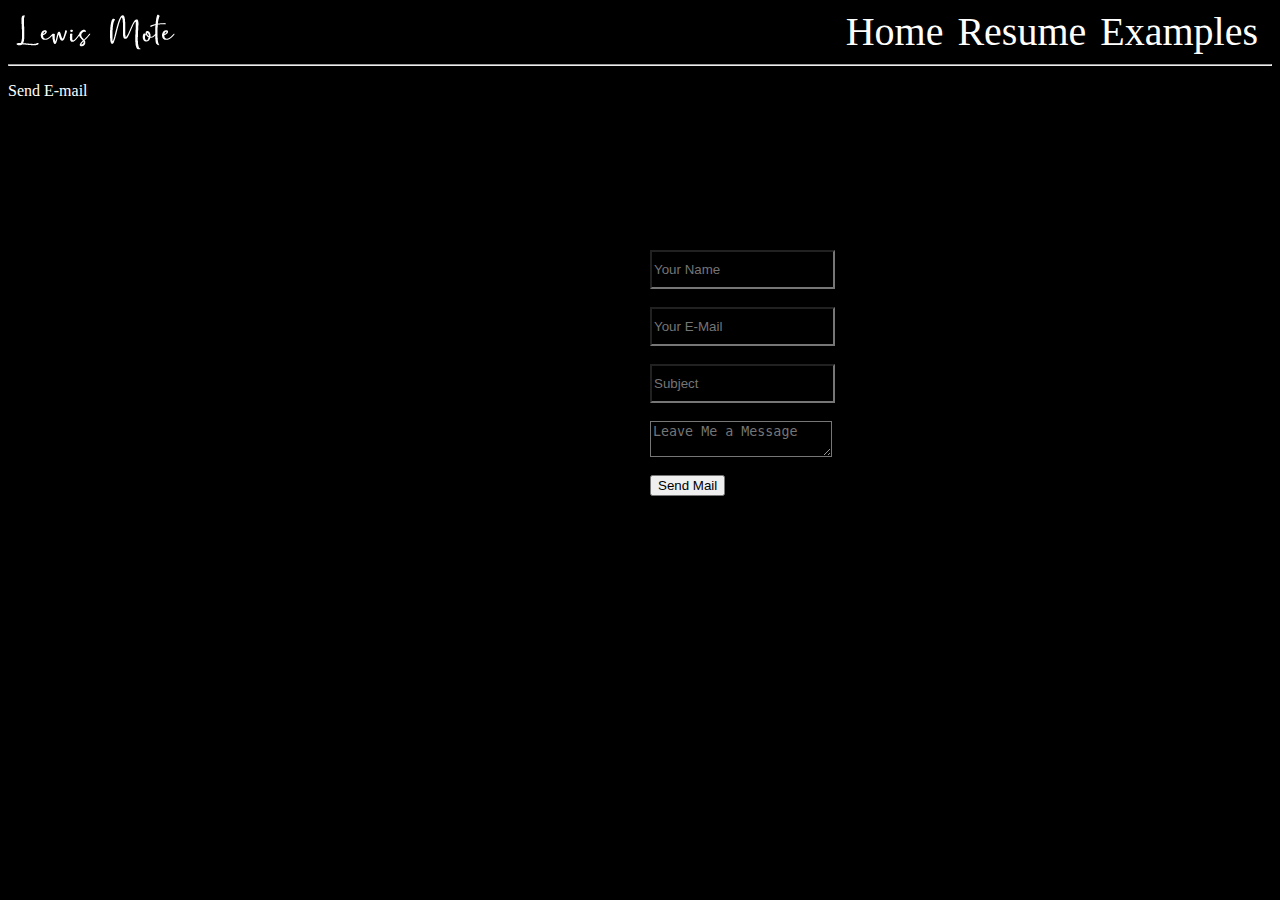
==== contactanthony.html @ 9034f7cb "Update contactanthony.html" ====
<!DOCTYPE HTML PUBLIC "-//W3C//DTD HTML 4.01 Transitional//EN">
<html>
<head>
<title>Anthony Perry</title>
<link href="assets/css/style.css" rel="stylesheet" />
</head>
<body class="background">
<img  src="assets/img/logo.png">
<div class="navbar">
	
	<a href="examples.html" style = "text-decoration: none">Examples</a>
	<a href="resume.html" style = "text-decoration: none">Resume</a>
	<a href="https://byanthonyperry.github.io/drawings/" style = "text-decoration: none">Home</a>
	
</div>
<hr>

    <p class="p1" style="color:white;">Send E-mail</p>
	<div>
    <form class="form"action="mailto:someone@example.com" method="post" enctype="text/plain">
        <input type="text" name="name" placeholder = "Your Name"><br>
        <input type="text" name="mail" placeholder = "Your E-Mail"><br>
        <input type="text" name="subject" placeholder = "Subject"><br>
        <textarea name="message" placeholder="Leave Me a Message"></textarea><br><br>
        <button class="button" type="submit" name="Submit" text-align="center">Send Mail</button><br>
    </form>
	</div>






	
					
				


</body>
</html>
---- assets/css/style.css ----
.background{
		background-color: black;
}




.navbar {
		background-color: black;
		overflow: hidden;
		float: right;
		top: 0;
		font-size: 30px;
		text-decoration: none;
		
		
		
}

.navbar a {
		float: right;
		color: white;
		
		font-size: 40px;
		padding-right: 14px;
		
		
}
.navbar a:hover {
		background-color: #ddd;
		color: black;
}

.navbar a.active {
		background-color: #4caf50;
		color: white;
}	

.h1a {
	color: white;
	text-align: center;
	padding-top: 100px
}


.div1 {
	color: white;
	font-size: 20px;
	text-align: center;
	margin-left: auto;
    margin-right: auto;
	width: 40em;
	border: 10px white inset;
	
}

.div2 {
	color: white;
	
	
	
    
	
	
}

input {
	display: block;
	color: white;
	background-color: black;
	border-width: 2px;
	padding-top: 10px;
	padding-bottom: 10px;
	
}
textarea {
	background-color: black;
	color: white;
}

.form {
	position: absolute;
	left: 650px;
	top: 250px;
	
	
}
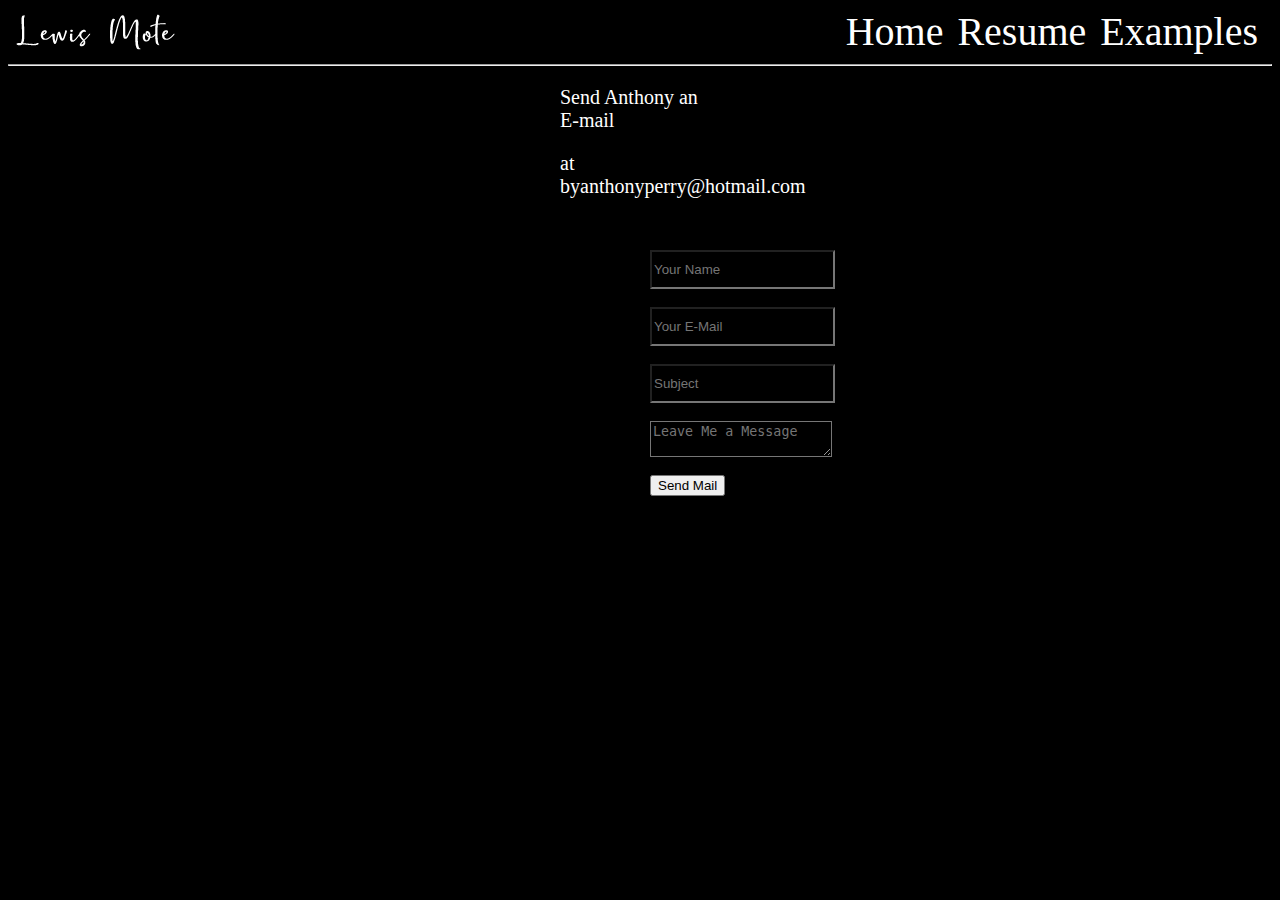
==== commit d7c8796a: "Update contactanthony.html" ====
--- a/contactanthony.html
+++ b/contactanthony.html
@@ -15,7 +15,8 @@
 </div>
 <hr>
 
-    <p class="p1" style="color:white;">Send E-mail</p>
+    <p class="p1" style="color:white;">Send Anthony an E-mail</p>
+     <p class="p2" style="color:white";>at byanthonyperry@hotmail.com</p>	
 	<div>
     <form class="form"action="mailto:someone@example.com" method="post" enctype="text/plain">
         <input type="text" name="name" placeholder = "Your Name"><br>
--- a/assets/css/style.css
+++ b/assets/css/style.css
@@ -86,3 +86,9 @@
 	
 }
 
+p {
+	margin-left: auto;
+	margin-right: auto;
+	width: 8em;
+	font-size: 20px;
+}
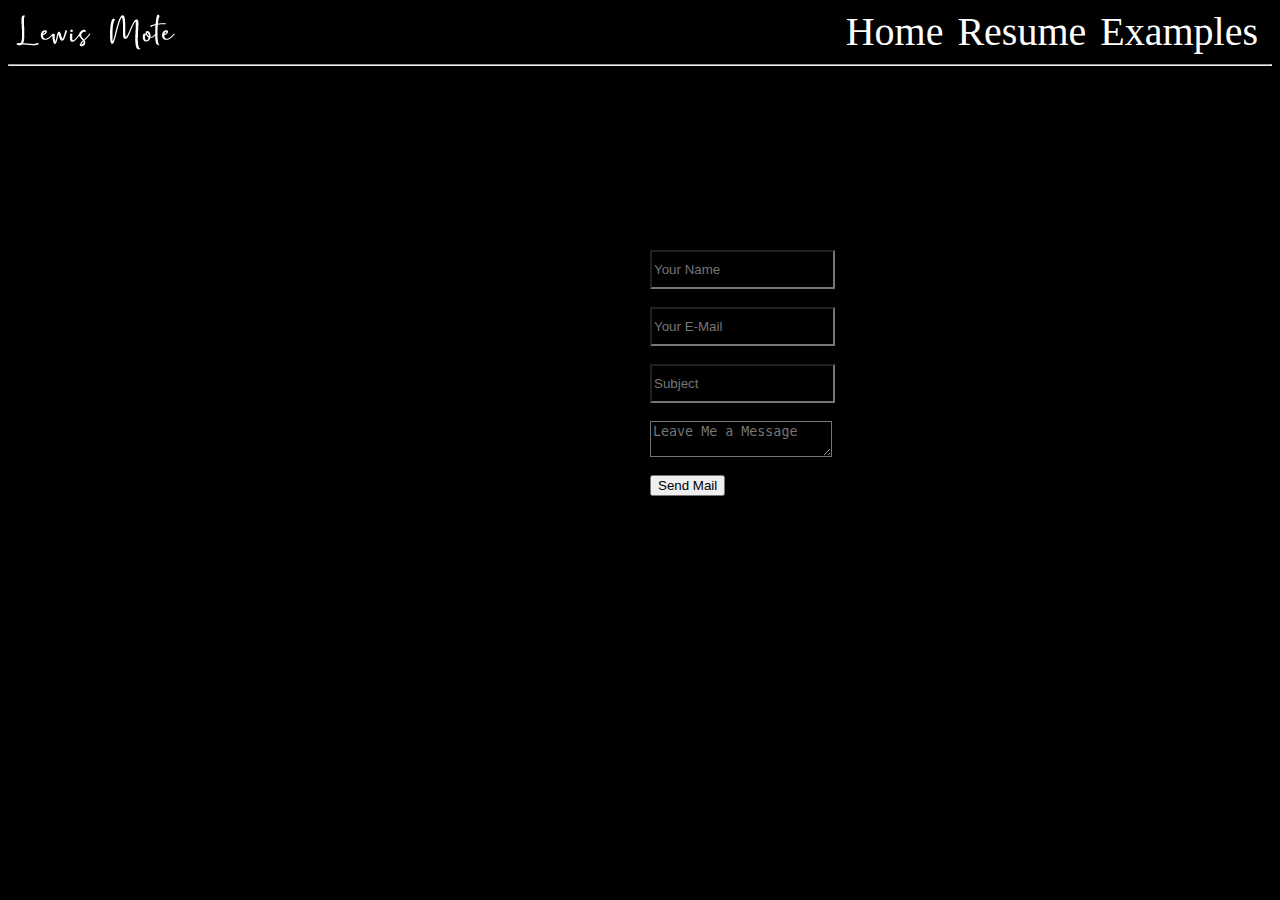
==== commit f042b4ee: "Update contactanthony.html" ====
--- a/contactanthony.html
+++ b/contactanthony.html
@@ -15,8 +15,7 @@
 </div>
 <hr>
 
-    <p class="p1" style="color:white;">Send Anthony an E-mail</p>
-     <p class="p2" style="color:white";>at byanthonyperry@hotmail.com</p>	
+    <p class="p1" style="c<p class="p1" style="color:white;">Send Anthony an E-mail</p>olor:white;">Send Anthony an E-mail <br> at byanthonyperry@hotmail.com</p>	
 	<div>
     <form class="form"action="mailto:someone@example.com" method="post" enctype="text/plain">
         <input type="text" name="name" placeholder = "Your Name"><br>
--- a/assets/css/style.css
+++ b/assets/css/style.css
@@ -87,8 +87,8 @@
 }
 
 p {
-	margin-left: auto;
-	margin-right: auto;
-	width: 8em;
+	margin-left: 615;
+	margin-right: 100;
+	padding-top: 55px
 	font-size: 20px;
 }
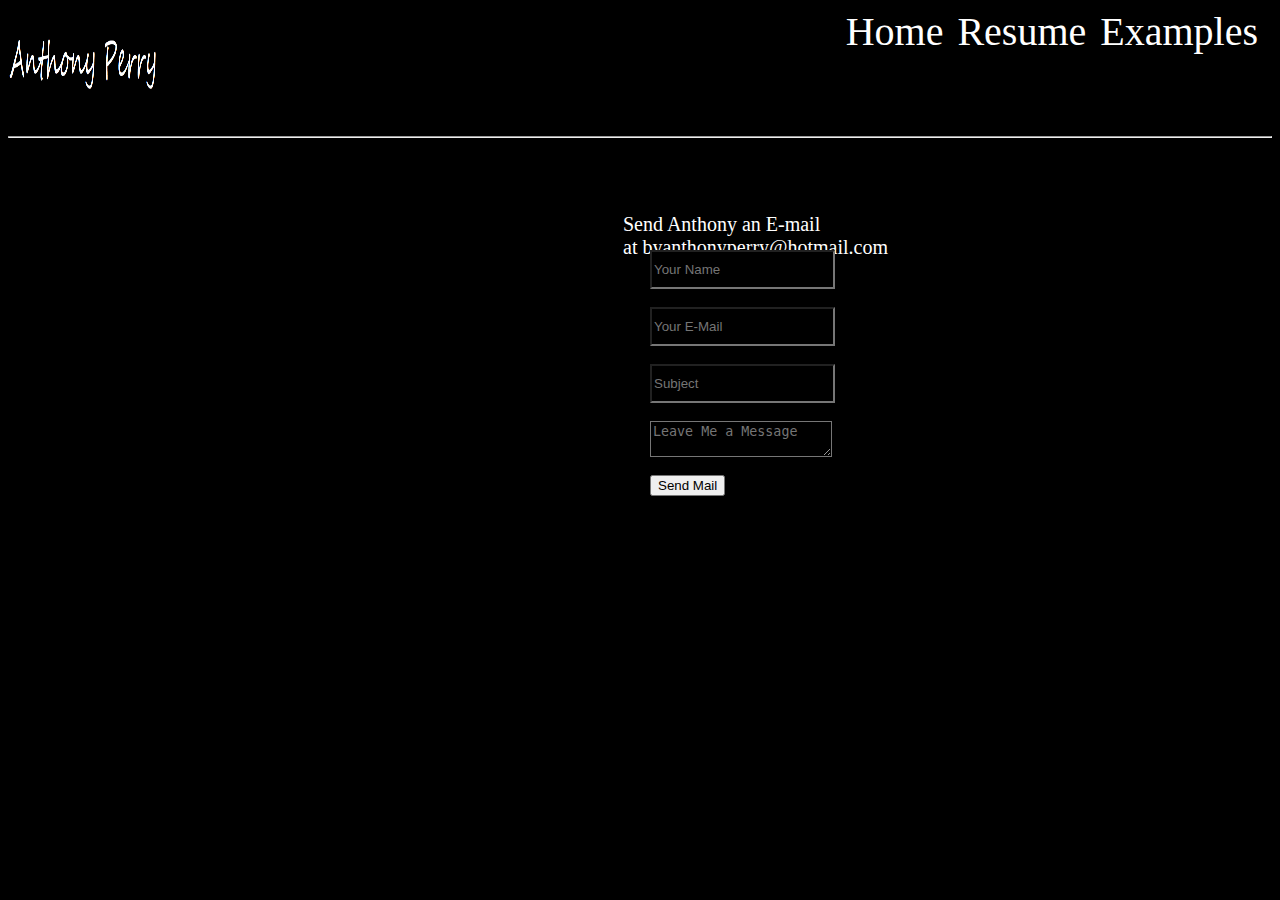
==== commit 43ce761d: "Update contactanthony.html" ====
--- a/contactanthony.html
+++ b/contactanthony.html
@@ -5,7 +5,7 @@
 <link href="assets/css/style.css" rel="stylesheet" />
 </head>
 <body class="background">
-<img  src="assets/img/logo.png">
+<img  src="assets/img/logo.png" height = "120px" width = "150px">
 <div class="navbar">
 	
 	<a href="examples.html" style = "text-decoration: none">Examples</a>
@@ -15,7 +15,7 @@
 </div>
 <hr>
 
-    <p class="p1" style="c<p class="p1" style="color:white;">Send Anthony an E-mail</p>olor:white;">Send Anthony an E-mail <br> at byanthonyperry@hotmail.com</p>	
+    <p class="p1" style="c<p class="p1" style="color:white;">Send Anthony an E-mail <br> at byanthonyperry@hotmail.com</p>	
 	<div>
     <form class="form"action="mailto:someone@example.com" method="post" enctype="text/plain">
         <input type="text" name="name" placeholder = "Your Name"><br>
--- a/assets/css/style.css
+++ b/assets/css/style.css
@@ -82,13 +82,27 @@
 	position: absolute;
 	left: 650px;
 	top: 250px;
-	
+	color: black;
 	
 }
 
 p {
 	margin-left: 615;
 	margin-right: 100;
-	padding-top: 55px
 	font-size: 20px;
+	padding-top: 55px;
+	color: white;
+	
 }
+
+.drawing {
+	float: left;
+	padding-right: 30px;
+	padding-bottom: 30px;
+	height: 250px;
+	width: 250px;
+	border-radius: 50%;
+}
+
+
+
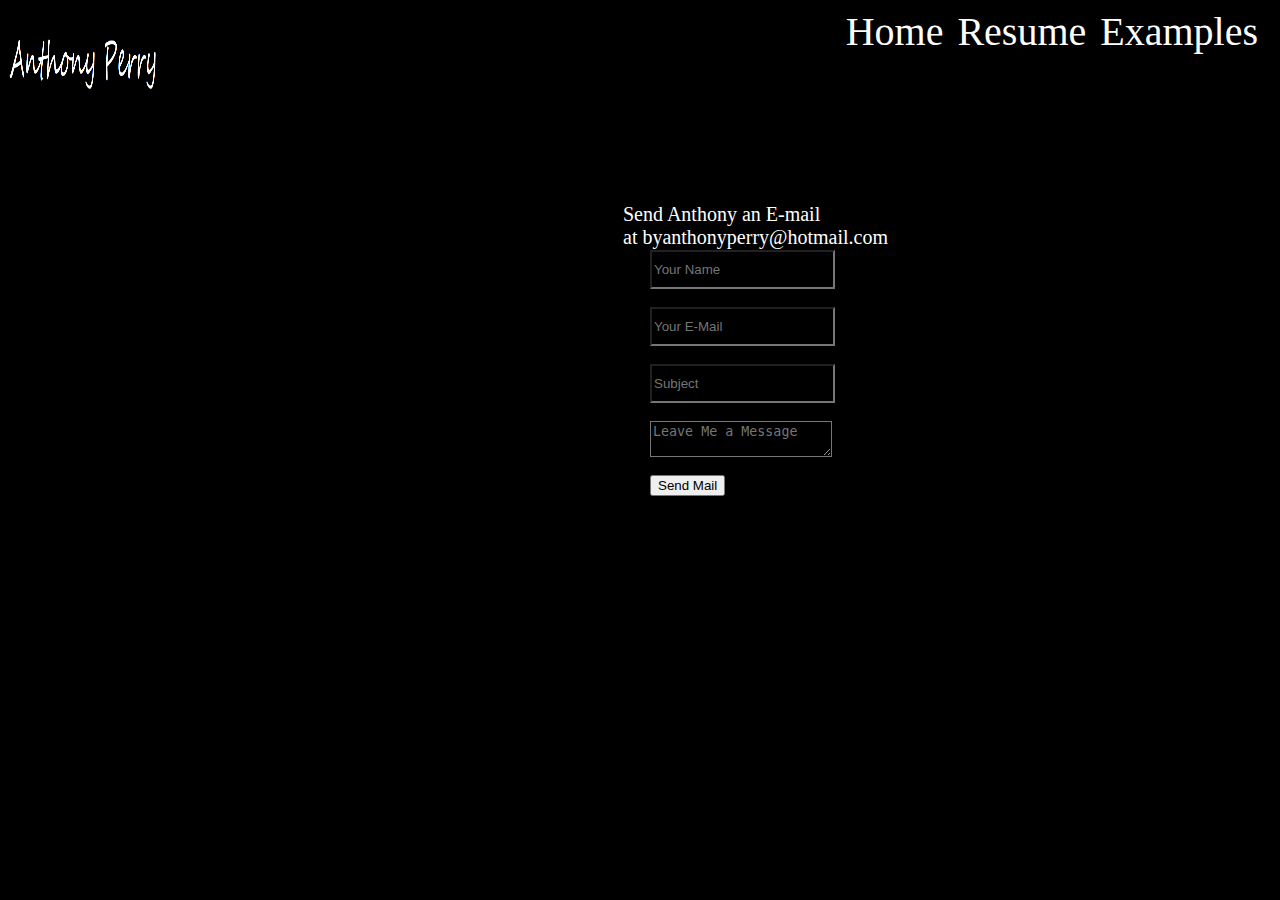
==== commit fba27cd0: "Update contactanthony.html" ====
--- a/contactanthony.html
+++ b/contactanthony.html
@@ -13,7 +13,7 @@
 	<a href="https://byanthonyperry.github.io/drawings/" style = "text-decoration: none">Home</a>
 	
 </div>
-<hr>
+
 
     <p class="p1" style="c<p class="p1" style="color:white;">Send Anthony an E-mail <br> at byanthonyperry@hotmail.com</p>	
 	<div>
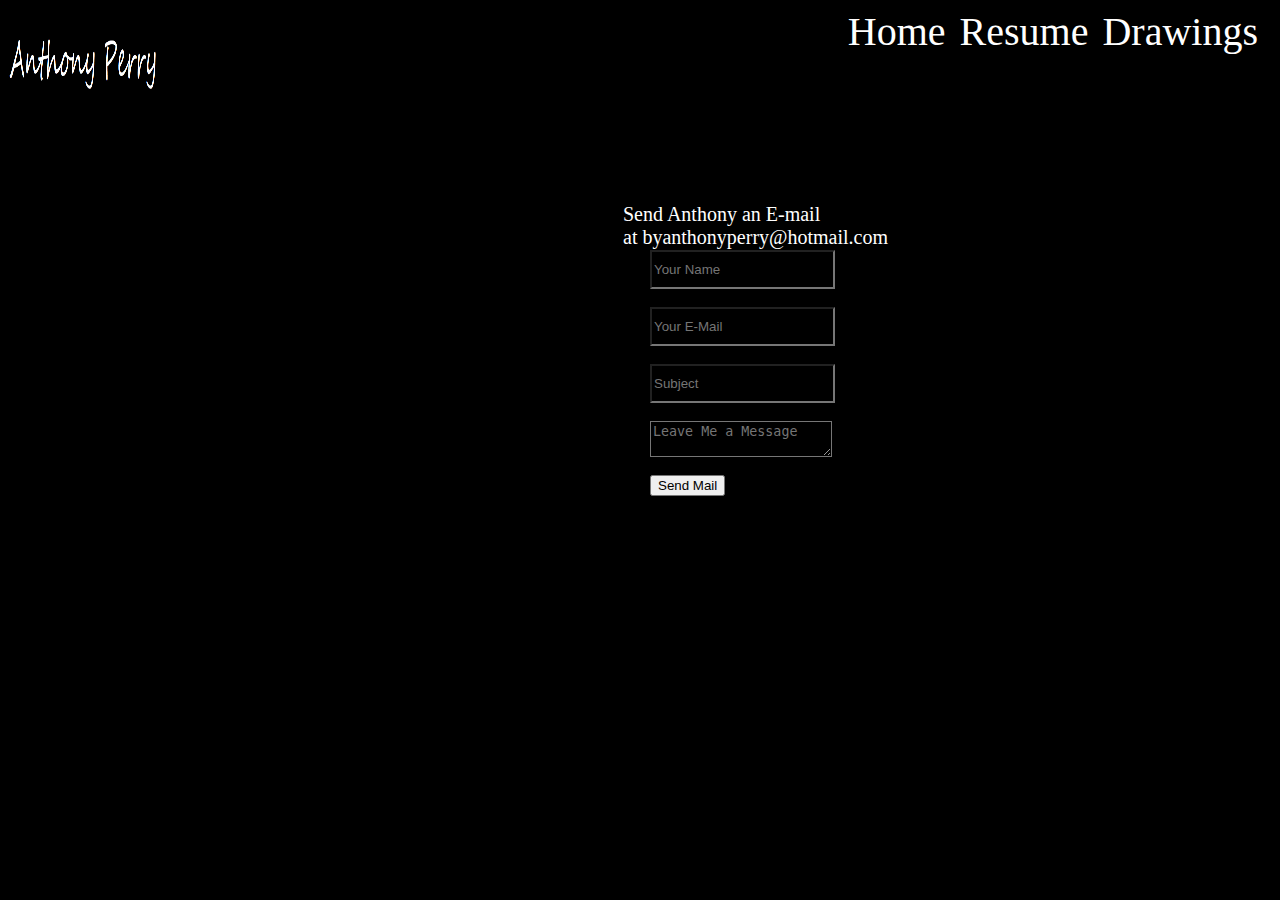
==== commit 6c4d8d47: "Update contactanthony.html" ====
--- a/contactanthony.html
+++ b/contactanthony.html
@@ -8,7 +8,7 @@
 <img  src="assets/img/logo.png" height = "120px" width = "150px">
 <div class="navbar">
 	
-	<a href="examples.html" style = "text-decoration: none">Examples</a>
+	<a href="drawings.html" style = "text-decoration: none">Drawings</a>
 	<a href="resume.html" style = "text-decoration: none">Resume</a>
 	<a href="https://byanthonyperry.github.io/drawings/" style = "text-decoration: none">Home</a>
 	
